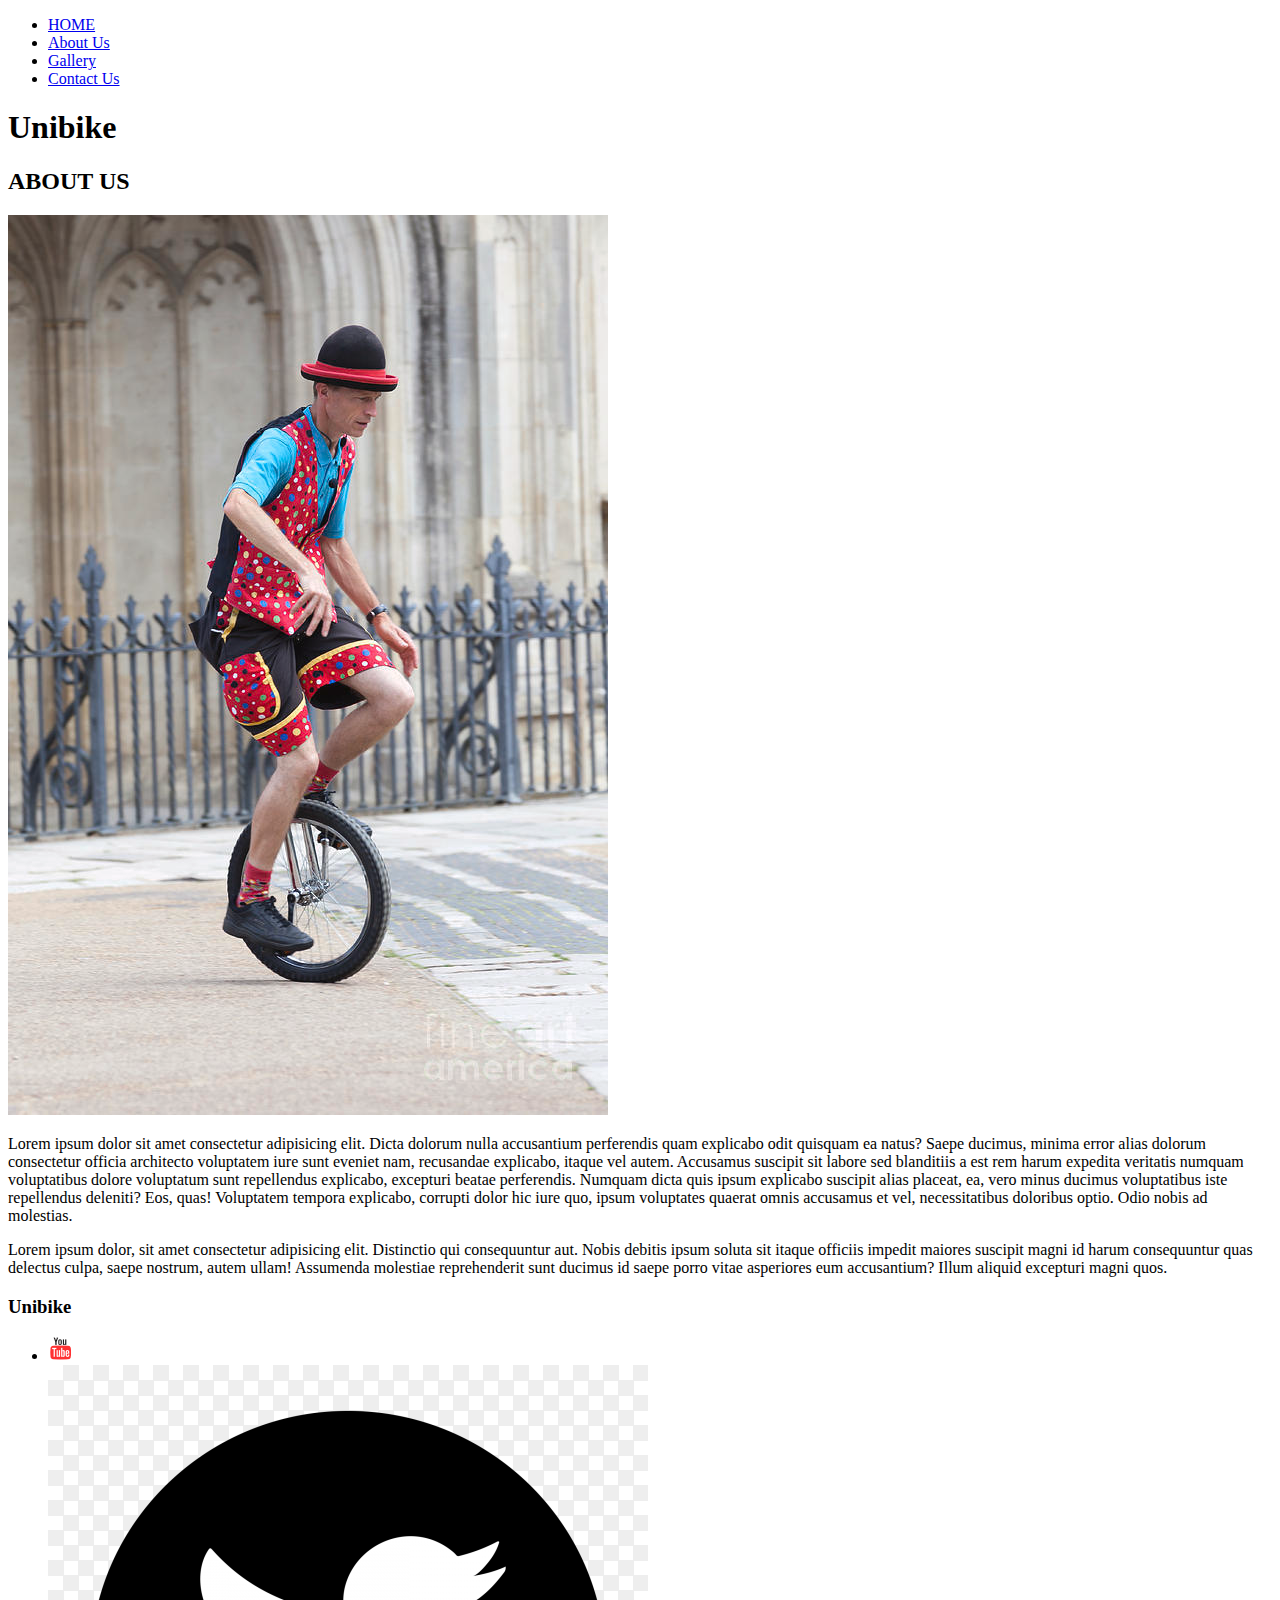
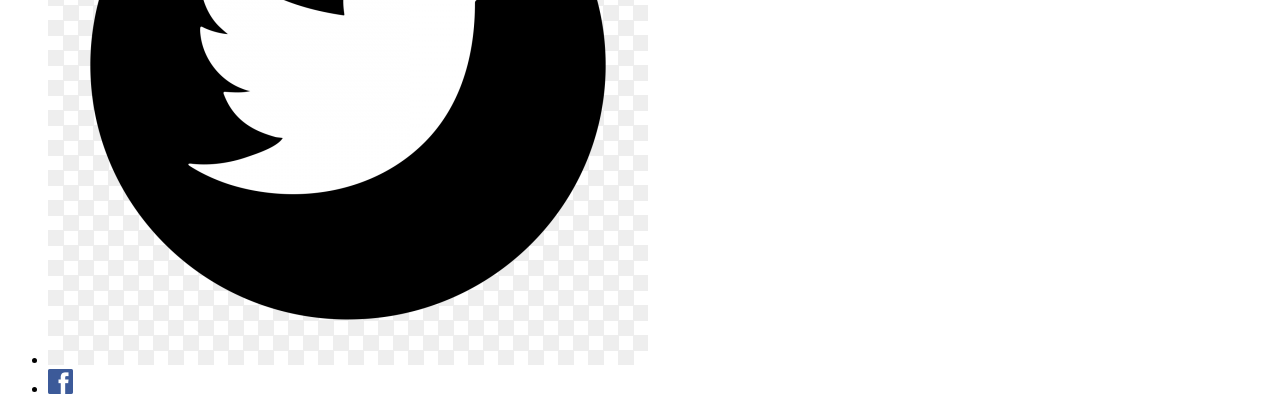
==== pages/about.html @ 22c01bb7 "separating common nav.css" ====
<!DOCTYPE html>
<html lang="en">
  <head>
    <meta charset="UTF-8" />
    <meta name="viewport" content="width=device-width, initial-scale=1.0" />
    <link rel="stylesheet" href="styles/nav.css" />
    <link rel="stylesheet" href="styles/about.css" />
    <title>aboutus</title>
  </head>
  <body>
    <header class="main-header">
      <nav class="nav main-nav">
        <ul>
          <li><a href="index.html">HOME</a></li>
          <li><a href="pages/aboutus.html">About Us</a></li>
          <li><a href="pages/gallery.html">Gallery</a></li>
          <li><a href="pages/contact.html">Contact Us</a></li>
        </ul>
      </nav>

      <h1 class="unicycle-name">Unibike</h1>
    </header>

    <section class="content-section container">
      <h2 class="section-header">ABOUT US</h2>
      <img class="about-unicycle-image" src="/images/my2.jpg" />
      <p>
        Lorem ipsum dolor sit amet consectetur adipisicing elit. Dicta dolorum
        nulla accusantium perferendis quam explicabo odit quisquam ea natus?
        Saepe ducimus, minima error alias dolorum consectetur officia architecto
        voluptatem iure sunt eveniet nam, recusandae explicabo, itaque vel
        autem. Accusamus suscipit sit labore sed blanditiis a est rem harum
        expedita veritatis numquam voluptatibus dolore voluptatum sunt
        repellendus explicabo, excepturi beatae perferendis. Numquam dicta quis
        ipsum explicabo suscipit alias placeat, ea, vero minus ducimus
        voluptatibus iste repellendus deleniti? Eos, quas! Voluptatem tempora
        explicabo, corrupti dolor hic iure quo, ipsum voluptates quaerat omnis
        accusamus et vel, necessitatibus doloribus optio. Odio nobis ad
        molestias.
      </p>

      <p>
        Lorem ipsum dolor, sit amet consectetur adipisicing elit. Distinctio qui
        consequuntur aut. Nobis debitis ipsum soluta sit itaque officiis impedit
        maiores suscipit magni id harum consequuntur quas delectus culpa, saepe
        nostrum, autem ullam! Assumenda molestiae reprehenderit sunt ducimus id
        saepe porro vitae asperiores eum accusantium? Illum aliquid excepturi
        magni quos.
      </p>
    </section>

    <footer class="main-footer">
      <div class="container main-footer-container">
        <h3 class="unicycle-name">Unibike</h3>
        <ul class="nav footer-nav">
          <li>
            <a href="https://www.youtube.com" target="_blank">
              <img src="/images/YouTube Logo.png" />
            </a>
          </li>
          <li>
            <a href="https://www.Twitter.com" target="_blank">
              <img src="/images/Twitter-logo.png" />
            </a>
          </li>
          <li>
            <a href="https://www.facebook.com" target="_blank">
              <img src="/images/Facebook Logo .png" />
            </a>
          </li>
        </ul>
      </div>
    </footer>
  </body>
</html>
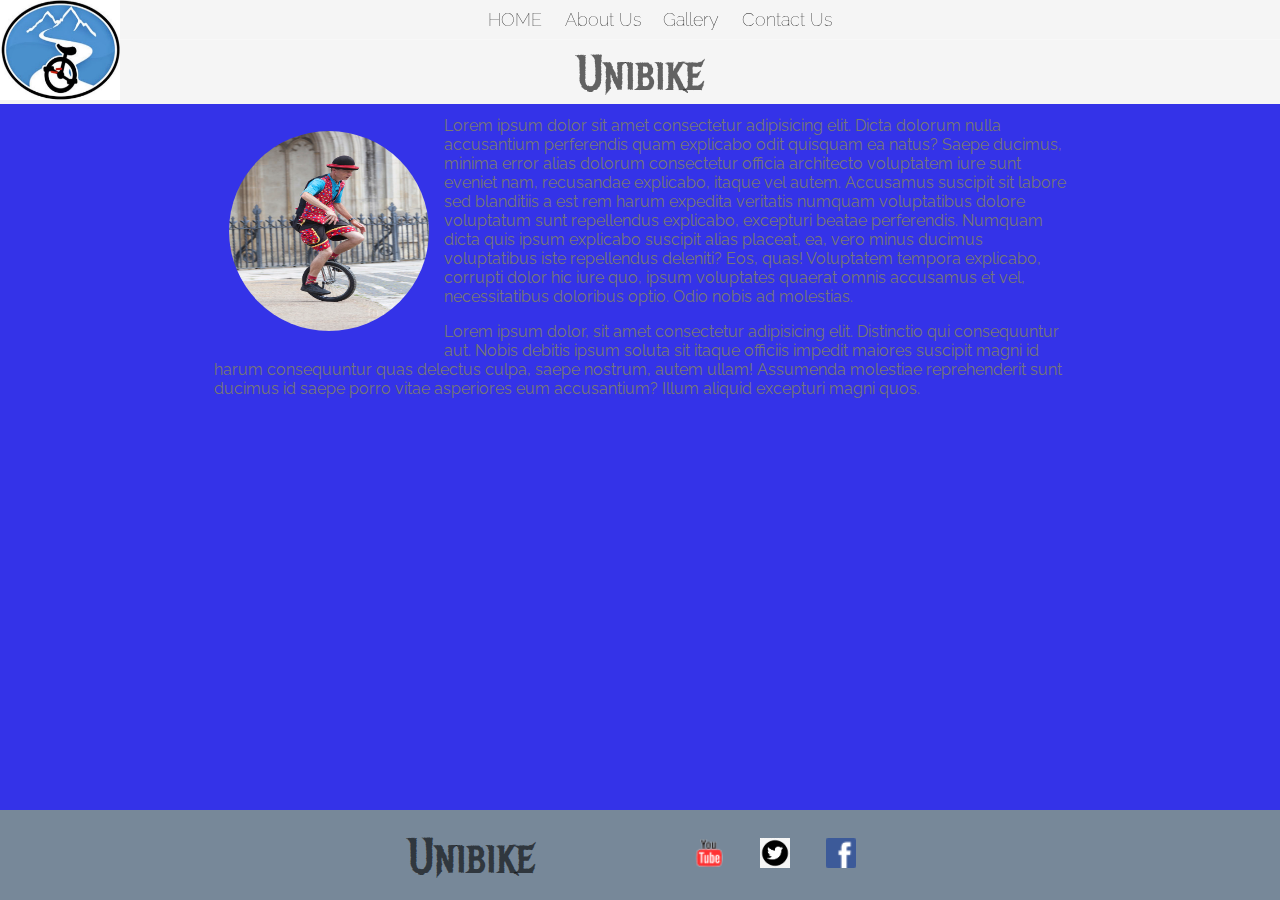
==== commit a1111887: "links fixed" ====
--- a/pages/about.html
+++ b/pages/about.html
@@ -3,18 +3,21 @@
   <head>
     <meta charset="UTF-8" />
     <meta name="viewport" content="width=device-width, initial-scale=1.0" />
-    <link rel="stylesheet" href="styles/nav.css" />
-    <link rel="stylesheet" href="styles/about.css" />
+    <link rel="stylesheet" href="../styles/nav.css" />
+    <link rel="stylesheet" href="../styles/about.css" />
     <title>aboutus</title>
   </head>
   <body>
     <header class="main-header">
+      <div class="logo">
+        <img class="logoimg" src="../images/logo.jpeg" alt="logo" />
+      </div>
       <nav class="nav main-nav">
         <ul>
-          <li><a href="index.html">HOME</a></li>
-          <li><a href="pages/aboutus.html">About Us</a></li>
-          <li><a href="pages/gallery.html">Gallery</a></li>
-          <li><a href="pages/contact.html">Contact Us</a></li>
+          <li><a href="../index.html">HOME</a></li>
+          <li><a href="about.html">About Us</a></li>
+          <li><a href="gallery.html">Gallery</a></li>
+          <li><a href="contact.html">Contact Us</a></li>
         </ul>
       </nav>
 
--- a/styles/nav.css
+++ b/styles/nav.css
@@ -0,0 +1,139 @@
+@import url("https://fonts.googleapis.com/css?family=Raleway:300,400");
+@import url("https://fonts.googleapis.com/css?family=Metal+Mania");
+
+@font-face {
+  font-family: "Booter - Zero Zero";
+  src: url("Fonts/Booter\ -\ Zero\ Zero.woff") format("woff");
+  font-weight: normal;
+  font-style: normal;
+}
+
+* {
+  box-sizing: border-box;
+  font-family: Raleway;
+  color: #777;
+}
+body {
+  margin: 0;
+  background-color: #3433e8;
+  display: flex;
+  flex-direction: column;
+  justify-content: space-between;
+  align-items: center;
+  height: 100vh;
+  width: 100%;
+}
+
+.logo {
+  width: 120px;
+  height: 100px;
+  position: absolute;
+  display: flex;
+  flex-wrap: wrap;
+}
+.logoimg {
+  width: 120px;
+  height: 100px;
+  align-items: center;
+}
+.nav ul {
+  margin: 0;
+}
+
+.nav li {
+  display: inline;
+}
+
+.nav a {
+  font-family: Raleway;
+  display: inline-block;
+  padding: 0.5em;
+  color: black;
+  text-decoration: none;
+}
+
+.main-nav {
+  text-align: center;
+  font-size: 1.1em;
+  font-weight: lighter;
+  border-bottom: 1px solid rgba(255, 255, 255, 0.3);
+  transition: filter 0.4s ease-in-out;
+}
+
+.nav a:hover {
+  background-color: rgba(0, 0, 0, 0.6);
+  cursor: pointer;
+  border-radius: 3rem;
+  transform: scale(1.05);
+  will-change: transform;
+  transition: 0.2s;
+  transform: ease-out;
+  z-index: -1;
+}
+.nav a:hover::after {
+  transform: translate(0, 0);
+}
+.main-header {
+  background-color: rgba(0, 0, 0, 0.6);
+  background-color: whitesmoke;
+  background-blend-mode: multiply;
+  background-size: cover;
+  padding-bottom: 0px;
+  width: 100%;
+  position: fixed;
+  z-index: 1;
+}
+
+.unicycle-name {
+  text-align: center;
+  margin: 0;
+  font-size: 3em;
+  font-family: "Metal Mania";
+  font-weight: normal;
+  color: rgba(0, 0, 0, 0.6);
+  animation-name: test;
+  animation-duration: 5s;
+  padding-top: 5px;
+}
+@keyframes test {
+  0% {
+    color: blue;
+  }
+  25% {
+    color: yellow;
+  }
+  50% {
+    color: red;
+  }
+  100% {
+    color: green;
+  }
+}
+.main-footer {
+  background-color: lightslategray;
+  color: white;
+  padding: 0.25em 0;
+  width: 100%;
+  display: flex;
+  justify-content: center;
+}
+
+.main-footer-container {
+  display: flex;
+  align-items: center;
+  width: 40%;
+}
+
+.main-footer-container ul {
+  flex-grow: 1;
+  text-align: end;
+}
+
+.footer-nav li {
+  padding: 0 0.5em;
+}
+
+.footer-nav img {
+  width: 30px;
+  height: 30px;
+}
--- a/styles/about.css
+++ b/styles/about.css
@@ -0,0 +1,25 @@
+.content-section {
+  margin: 1em;
+}
+
+.container {
+  max-width: 900px;
+  margin: 0 auto;
+  padding: 0 1.5em;
+}
+
+.section-header {
+  font-family: "Metal Mania";
+  font-weight: normal;
+  color: rgba(0, 0, 0, 0.6);
+  text-align: center;
+  font-size: 2.5em;
+}
+
+.about-unicycle-image {
+  float: left;
+  height: 200px;
+  width: 200px;
+  margin: 15px;
+  border-radius: 50%;
+}
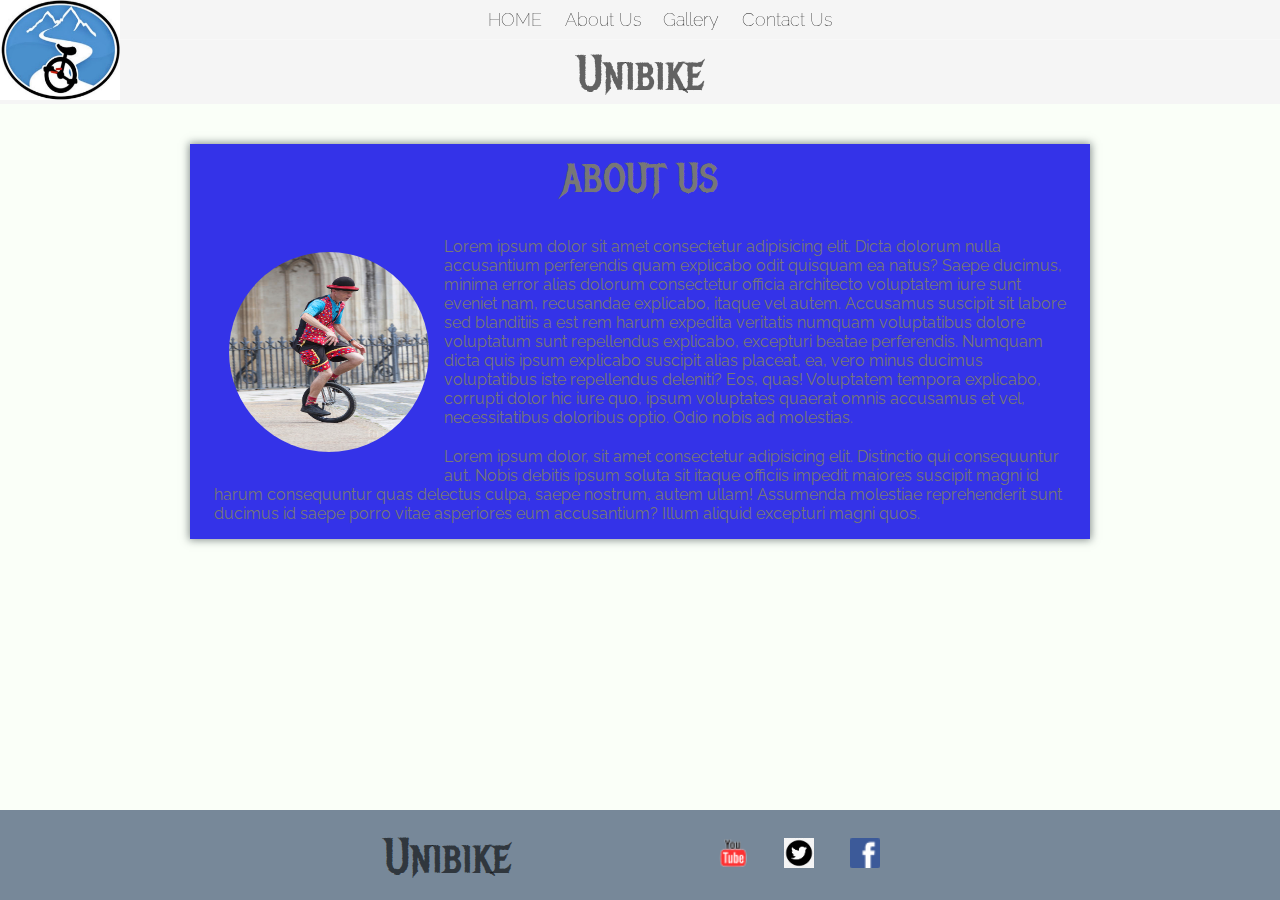
==== commit 17bcf5ae: "change about page and gallery page,and nav.css(body-color)" ====
--- a/pages/about.html
+++ b/pages/about.html
@@ -24,33 +24,37 @@
       <h1 class="unicycle-name">Unibike</h1>
     </header>
 
-    <section class="content-section container">
-      <h2 class="section-header">ABOUT US</h2>
-      <img class="about-unicycle-image" src="/images/my2.jpg" />
-      <p>
-        Lorem ipsum dolor sit amet consectetur adipisicing elit. Dicta dolorum
-        nulla accusantium perferendis quam explicabo odit quisquam ea natus?
-        Saepe ducimus, minima error alias dolorum consectetur officia architecto
-        voluptatem iure sunt eveniet nam, recusandae explicabo, itaque vel
-        autem. Accusamus suscipit sit labore sed blanditiis a est rem harum
-        expedita veritatis numquam voluptatibus dolore voluptatum sunt
-        repellendus explicabo, excepturi beatae perferendis. Numquam dicta quis
-        ipsum explicabo suscipit alias placeat, ea, vero minus ducimus
-        voluptatibus iste repellendus deleniti? Eos, quas! Voluptatem tempora
-        explicabo, corrupti dolor hic iure quo, ipsum voluptates quaerat omnis
-        accusamus et vel, necessitatibus doloribus optio. Odio nobis ad
-        molestias.
-      </p>
+    <main class="content-section main-container">
+      <div class="section-header">
+        <h2>ABOUT US</h2>
+      </div>
+      <div class="about-main-container">
+        <img class="about-unicycle-image" src="../images/my2.jpg" />
+        <p>
+          Lorem ipsum dolor sit amet consectetur adipisicing elit. Dicta dolorum
+          nulla accusantium perferendis quam explicabo odit quisquam ea natus?
+          Saepe ducimus, minima error alias dolorum consectetur officia
+          architecto voluptatem iure sunt eveniet nam, recusandae explicabo,
+          itaque vel autem. Accusamus suscipit sit labore sed blanditiis a est
+          rem harum expedita veritatis numquam voluptatibus dolore voluptatum
+          sunt repellendus explicabo, excepturi beatae perferendis. Numquam
+          dicta quis ipsum explicabo suscipit alias placeat, ea, vero minus
+          ducimus voluptatibus iste repellendus deleniti? Eos, quas! Voluptatem
+          tempora explicabo, corrupti dolor hic iure quo, ipsum voluptates
+          quaerat omnis accusamus et vel, necessitatibus doloribus optio. Odio
+          nobis ad molestias.
+        </p>
 
-      <p>
-        Lorem ipsum dolor, sit amet consectetur adipisicing elit. Distinctio qui
-        consequuntur aut. Nobis debitis ipsum soluta sit itaque officiis impedit
-        maiores suscipit magni id harum consequuntur quas delectus culpa, saepe
-        nostrum, autem ullam! Assumenda molestiae reprehenderit sunt ducimus id
-        saepe porro vitae asperiores eum accusantium? Illum aliquid excepturi
-        magni quos.
-      </p>
-    </section>
+        <p>
+          Lorem ipsum dolor, sit amet consectetur adipisicing elit. Distinctio
+          qui consequuntur aut. Nobis debitis ipsum soluta sit itaque officiis
+          impedit maiores suscipit magni id harum consequuntur quas delectus
+          culpa, saepe nostrum, autem ullam! Assumenda molestiae reprehenderit
+          sunt ducimus id saepe porro vitae asperiores eum accusantium? Illum
+          aliquid excepturi magni quos.
+        </p>
+      </div>
+    </main>
 
     <footer class="main-footer">
       <div class="container main-footer-container">
@@ -58,17 +62,17 @@
         <ul class="nav footer-nav">
           <li>
             <a href="https://www.youtube.com" target="_blank">
-              <img src="/images/YouTube Logo.png" />
+              <img src="../images/YouTube Logo.png" />
             </a>
           </li>
           <li>
             <a href="https://www.Twitter.com" target="_blank">
-              <img src="/images/Twitter-logo.png" />
+              <img src="../images/Twitter-logo.png" />
             </a>
           </li>
           <li>
             <a href="https://www.facebook.com" target="_blank">
-              <img src="/images/Facebook Logo .png" />
+              <img src="../images/Facebook Logo .png" />
             </a>
           </li>
         </ul>
--- a/styles/nav.css
+++ b/styles/nav.css
@@ -15,7 +15,7 @@
 }
 body {
   margin: 0;
-  background-color: #3433e8;
+  background-color: rgb(250, 255, 248);
   display: flex;
   flex-direction: column;
   justify-content: space-between;
--- a/styles/about.css
+++ b/styles/about.css
@@ -1,17 +1,20 @@
 .content-section {
   margin: 1em;
+  background-color: #3433e8;
 }
 
-.container {
+.main-container {
   max-width: 900px;
-  margin: 0 auto;
+  margin: 9em auto;
   padding: 0 1.5em;
+  box-shadow: 0 0 8px 1px rgba(15, 28, 32, 0.5);
 }
 
-.section-header {
+.section-header h2 {
+  margin-top: 10px;
   font-family: "Metal Mania";
   font-weight: normal;
-  color: rgba(0, 0, 0, 0.6);
+  color: #fff(0, 0, 0, 0.6);
   text-align: center;
   font-size: 2.5em;
 }
@@ -23,3 +26,8 @@
   margin: 15px;
   border-radius: 50%;
 }
+
+.about-main-container p {
+  margin-top: 20px;
+  font-size: 16px;
+}
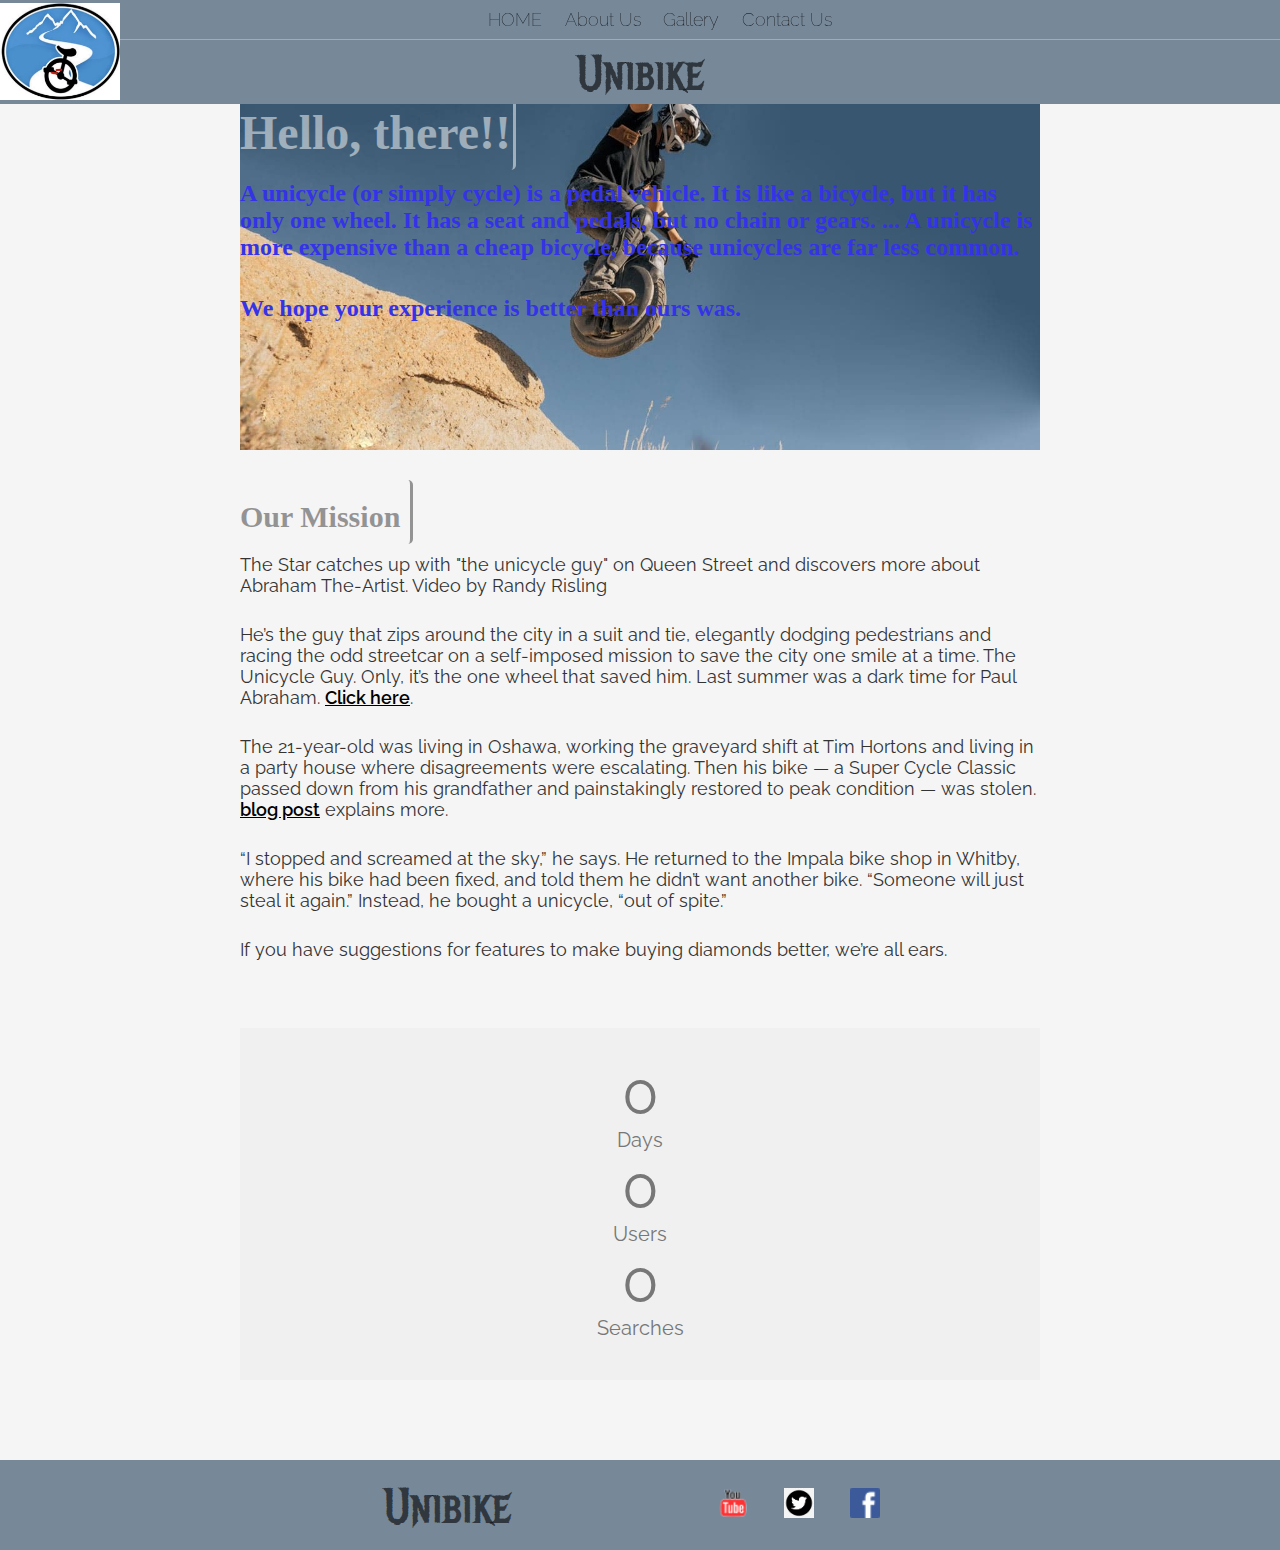
==== commit 341bbe2a: "last changes." ====
--- a/pages/about.html
+++ b/pages/about.html
@@ -24,37 +24,101 @@
       <h1 class="unicycle-name">Unibike</h1>
     </header>
 
-    <main class="content-section main-container">
-      <div class="section-header">
-        <h2>ABOUT US</h2>
+    <section class="content-page">
+      <div class="container-fluid">
+        <section class="hero">
+          <div class="container">
+            <div class="row">
+              <h1 class="text-uppercase">Hello, there!!</h1>
+              <span class="text">
+                <p>
+                  A unicycle (or simply cycle) is a pedal vehicle. It is like a
+                  bicycle, but it has only one wheel. It has a seat and pedals,
+                  but no chain or gears. ... A unicycle is more expensive than a
+                  cheap bicycle, because unicycles are far less common.
+                </p>
+                <p>We hope your experience is better than ours was.</p>
+              </span>
+            </div>
+          </div>
+        </section>
+
+        <section class="mission">
+          <div class="container">
+            <div class="row">
+              <h2 class="text-uppercase">Our Mission</h2>
+              <span class="text">
+                <p>
+                  The Star catches up with "the unicycle guy" on Queen Street
+                  and discovers more about Abraham The-Artist. Video by Randy
+                  Risling
+                </p>
+                <p>
+                  He’s the guy that zips around the city in a suit and tie,
+                  elegantly dodging pedestrians and racing the odd streetcar on
+                  a self-imposed mission to save the city one smile at a time.
+                  The Unicycle Guy. Only, it’s the one wheel that saved him.
+                  Last summer was a dark time for Paul Abraham.
+                  <a
+                    href="https://www.thestar.com/news/gta/2013/02/22/torontos_dapper_unicycle_guy_on_a_mission_of_freedom_and_joy.html"
+                    target="_blank"
+                  >
+                    Click here</a
+                  >.
+                </p>
+                <p>
+                  The 21-year-old was living in Oshawa, working the graveyard
+                  shift at Tim Hortons and living in a party house where
+                  disagreements were escalating. Then his bike — a Super Cycle
+                  Classic passed down from his grandfather and painstakingly
+                  restored to peak condition — was stolen.
+                  <a
+                    href="http://blog.rarecarat.com/post/watson-score-how-we-re-using-data-science-and-machine-learning"
+                    target="_blank"
+                    >blog post</a
+                  >
+                  explains more.
+                </p>
+                <p>
+                  “I stopped and screamed at the sky,” he says. He returned to
+                  the Impala bike shop in Whitby, where his bike had been fixed,
+                  and told them he didn’t want another bike. “Someone will just
+                  steal it again.” Instead, he bought a unicycle, “out of
+                  spite.”
+                </p>
+                <p>
+                  If you have suggestions for features to make buying diamonds
+                  better, we&rsquo;re all ears.
+                </p>
+              </span>
+            </div>
+          </div>
+        </section>
+
+        <section class="stats">
+          <div class="container">
+            <div class="row" id="stats-row">
+              <div class="">
+                <span class="stats-value" data-start="0" data-end="8">0</span>
+                <span class="stats-label">Days</span>
+              </div>
+              <div class="">
+                <span class="stats-value" data-start="0" data-end="14463"
+                  >0</span
+                >
+                <span class="stats-label">Users</span>
+              </div>
+              <div class="">
+                <span class="stats-value" data-start="0" data-end="24209"
+                  >0</span
+                >
+                <span class="stats-label">Searches</span>
+              </div>
+            </div>
+          </div>
+        </section>
       </div>
-      <div class="about-main-container">
-        <img class="about-unicycle-image" src="../images/my2.jpg" />
-        <p>
-          Lorem ipsum dolor sit amet consectetur adipisicing elit. Dicta dolorum
-          nulla accusantium perferendis quam explicabo odit quisquam ea natus?
-          Saepe ducimus, minima error alias dolorum consectetur officia
-          architecto voluptatem iure sunt eveniet nam, recusandae explicabo,
-          itaque vel autem. Accusamus suscipit sit labore sed blanditiis a est
-          rem harum expedita veritatis numquam voluptatibus dolore voluptatum
-          sunt repellendus explicabo, excepturi beatae perferendis. Numquam
-          dicta quis ipsum explicabo suscipit alias placeat, ea, vero minus
-          ducimus voluptatibus iste repellendus deleniti? Eos, quas! Voluptatem
-          tempora explicabo, corrupti dolor hic iure quo, ipsum voluptates
-          quaerat omnis accusamus et vel, necessitatibus doloribus optio. Odio
-          nobis ad molestias.
-        </p>
-
-        <p>
-          Lorem ipsum dolor, sit amet consectetur adipisicing elit. Distinctio
-          qui consequuntur aut. Nobis debitis ipsum soluta sit itaque officiis
-          impedit maiores suscipit magni id harum consequuntur quas delectus
-          culpa, saepe nostrum, autem ullam! Assumenda molestiae reprehenderit
-          sunt ducimus id saepe porro vitae asperiores eum accusantium? Illum
-          aliquid excepturi magni quos.
-        </p>
-      </div>
-    </main>
+    </section>
 
     <footer class="main-footer">
       <div class="container main-footer-container">
--- a/styles/nav.css
+++ b/styles/nav.css
@@ -15,7 +15,7 @@
 }
 body {
   margin: 0;
-  background-color: rgb(250, 255, 248);
+  background-color: whitesmoke;
   display: flex;
   flex-direction: column;
   justify-content: space-between;
@@ -35,6 +35,7 @@
   width: 120px;
   height: 100px;
   align-items: center;
+  padding-top: 3px;
 }
 .nav ul {
   margin: 0;
@@ -75,7 +76,7 @@
 }
 .main-header {
   background-color: rgba(0, 0, 0, 0.6);
-  background-color: whitesmoke;
+  background-color: lightslategray;
   background-blend-mode: multiply;
   background-size: cover;
   padding-bottom: 0px;
@@ -116,6 +117,8 @@
   width: 100%;
   display: flex;
   justify-content: center;
+  position: relative;
+  top: 80px;
 }
 
 .main-footer-container {
--- a/styles/about.css
+++ b/styles/about.css
@@ -1,33 +1,100 @@
-.content-section {
-  margin: 1em;
-  background-color: #3433e8;
+body {
+  font-family: "proxima-nova", sans-serif;
 }
 
-.main-container {
-  max-width: 900px;
-  margin: 9em auto;
-  padding: 0 1.5em;
-  box-shadow: 0 0 8px 1px rgba(15, 28, 32, 0.5);
+.container-fluid {
+  padding: 0;
 }
 
-.section-header h2 {
-  margin-top: 10px;
-  font-family: "Metal Mania";
-  font-weight: normal;
-  color: #fff(0, 0, 0, 0.6);
-  text-align: center;
-  font-size: 2.5em;
+.container {
+  max-width: 800px;
 }
 
-.about-unicycle-image {
-  float: left;
-  height: 200px;
-  width: 200px;
-  margin: 15px;
-  border-radius: 50%;
+.content-page h1,
+.content-page h2,
+.content-page h3,
+.content-page h4 {
+  margin: 0;
+  padding: 20px 0 10px 0;
 }
 
-.about-main-container p {
-  margin-top: 20px;
+.content-page .row {
+  padding: 30px 0 40px 0;
+}
+
+.content-page h2 {
+  color: #333333;
+  font-size: 30px;
+}
+.content-page p {
+  margin-top: 10px;
+  color: #333333;
+  font-size: 18px;
+  padding-bottom: 10px;
+}
+
+.content-page a {
+  color: #000;
+  font-weight: 600;
+}
+
+.content-page .hero {
+  height: 450px;
+  background-image: url("../images/Extreme-1.jpg"); /*url("/images/headers/header-background.jpg");*/
+  background-repeat: no-repeat;
+  background-size: cover;
+  display: flex;
+  justify-content: center;
+  flex-direction: column;
+}
+
+.content-page .hero h1 {
+  color: #fff;
+  font-size: 48px;
+}
+.content-page .hero p {
+  color: #3433e8;
+  font-family: "proxima-nova";
+  font-weight: bold;
+  font-size: 24px;
+}
+
+.stats {
+  background: #f0f0f0;
+}
+
+.stats .stats-value {
+  font-size: 60px;
+  display: block;
+  text-align: center;
+}
+.stats .stats-label {
+  font-size: 20px;
+  display: block;
+  text-align: center;
+}
+.text-uppercase {
+  margin-bottom: 100px;
+  width: 11.5ch;
+  animation: typing 2s steps(21), blink 0.5s step-end infinite alternate;
+  white-space: nowrap;
+  overflow: hidden;
+  border-right: 3px solid;
+  font-family: "proxima-nova";
   font-size: 16px;
+  color: #3433e8;
+  border-radius: 5px;
+  opacity: 0.5;
 }
+
+@keyframes typing {
+  from {
+    width: 0;
+  }
+}
+
+@keyframes blink {
+  50% {
+    border-color: transparent;
+  }
+}
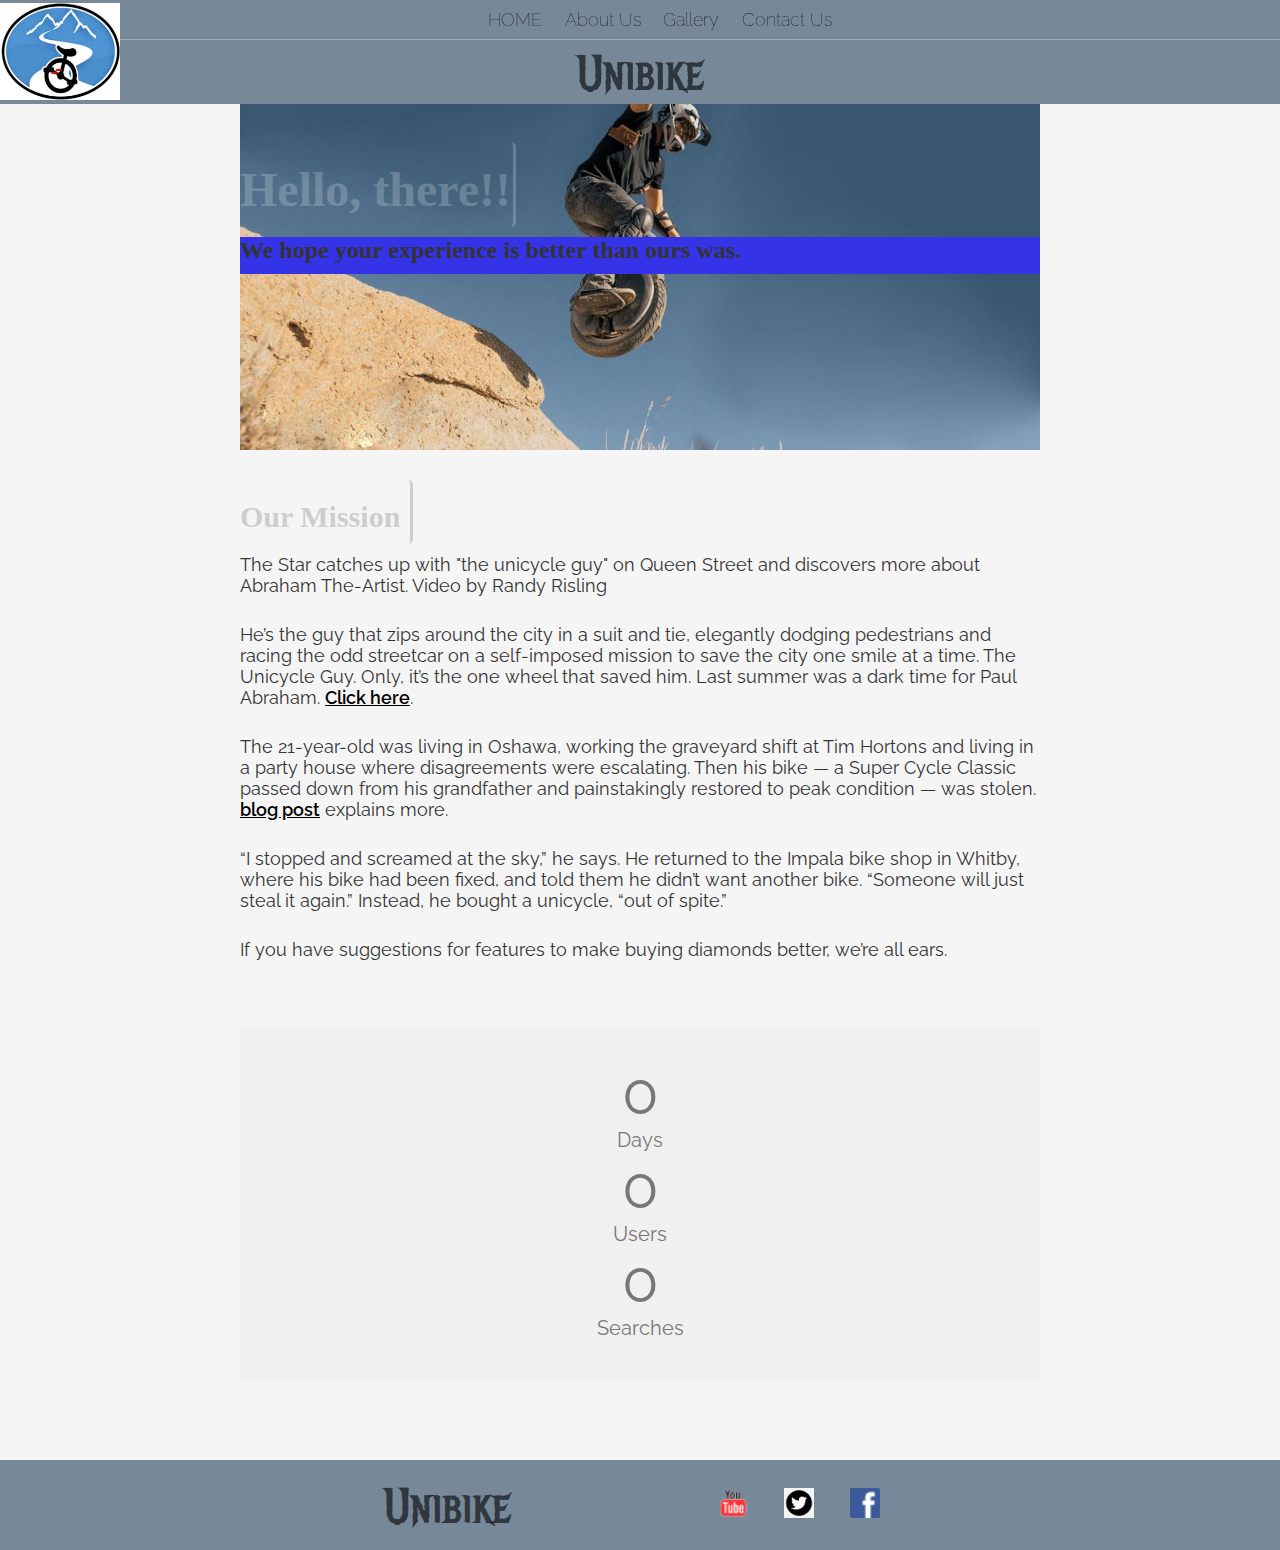
==== commit 3b4e38e2: "final change1" ====
--- a/pages/about.html
+++ b/pages/about.html
@@ -31,12 +31,12 @@
             <div class="row">
               <h1 class="text-uppercase">Hello, there!!</h1>
               <span class="text">
-                <p>
+                <!-- <p>
                   A unicycle (or simply cycle) is a pedal vehicle. It is like a
                   bicycle, but it has only one wheel. It has a seat and pedals,
                   but no chain or gears. ... A unicycle is more expensive than a
                   cheap bicycle, because unicycles are far less common.
-                </p>
+                </p> -->
                 <p>We hope your experience is better than ours was.</p>
               </span>
             </div>
--- a/styles/about.css
+++ b/styles/about.css
@@ -53,10 +53,11 @@
   font-size: 48px;
 }
 .content-page .hero p {
-  color: #3433e8;
+  background-color: #3433e8;
   font-family: "proxima-nova";
   font-weight: bold;
   font-size: 24px;
+  /* opacity: 0.6  ; */
 }
 
 .stats {
@@ -84,7 +85,7 @@
   font-size: 16px;
   color: #3433e8;
   border-radius: 5px;
-  opacity: 0.5;
+  opacity: 0.2;
 }
 
 @keyframes typing {
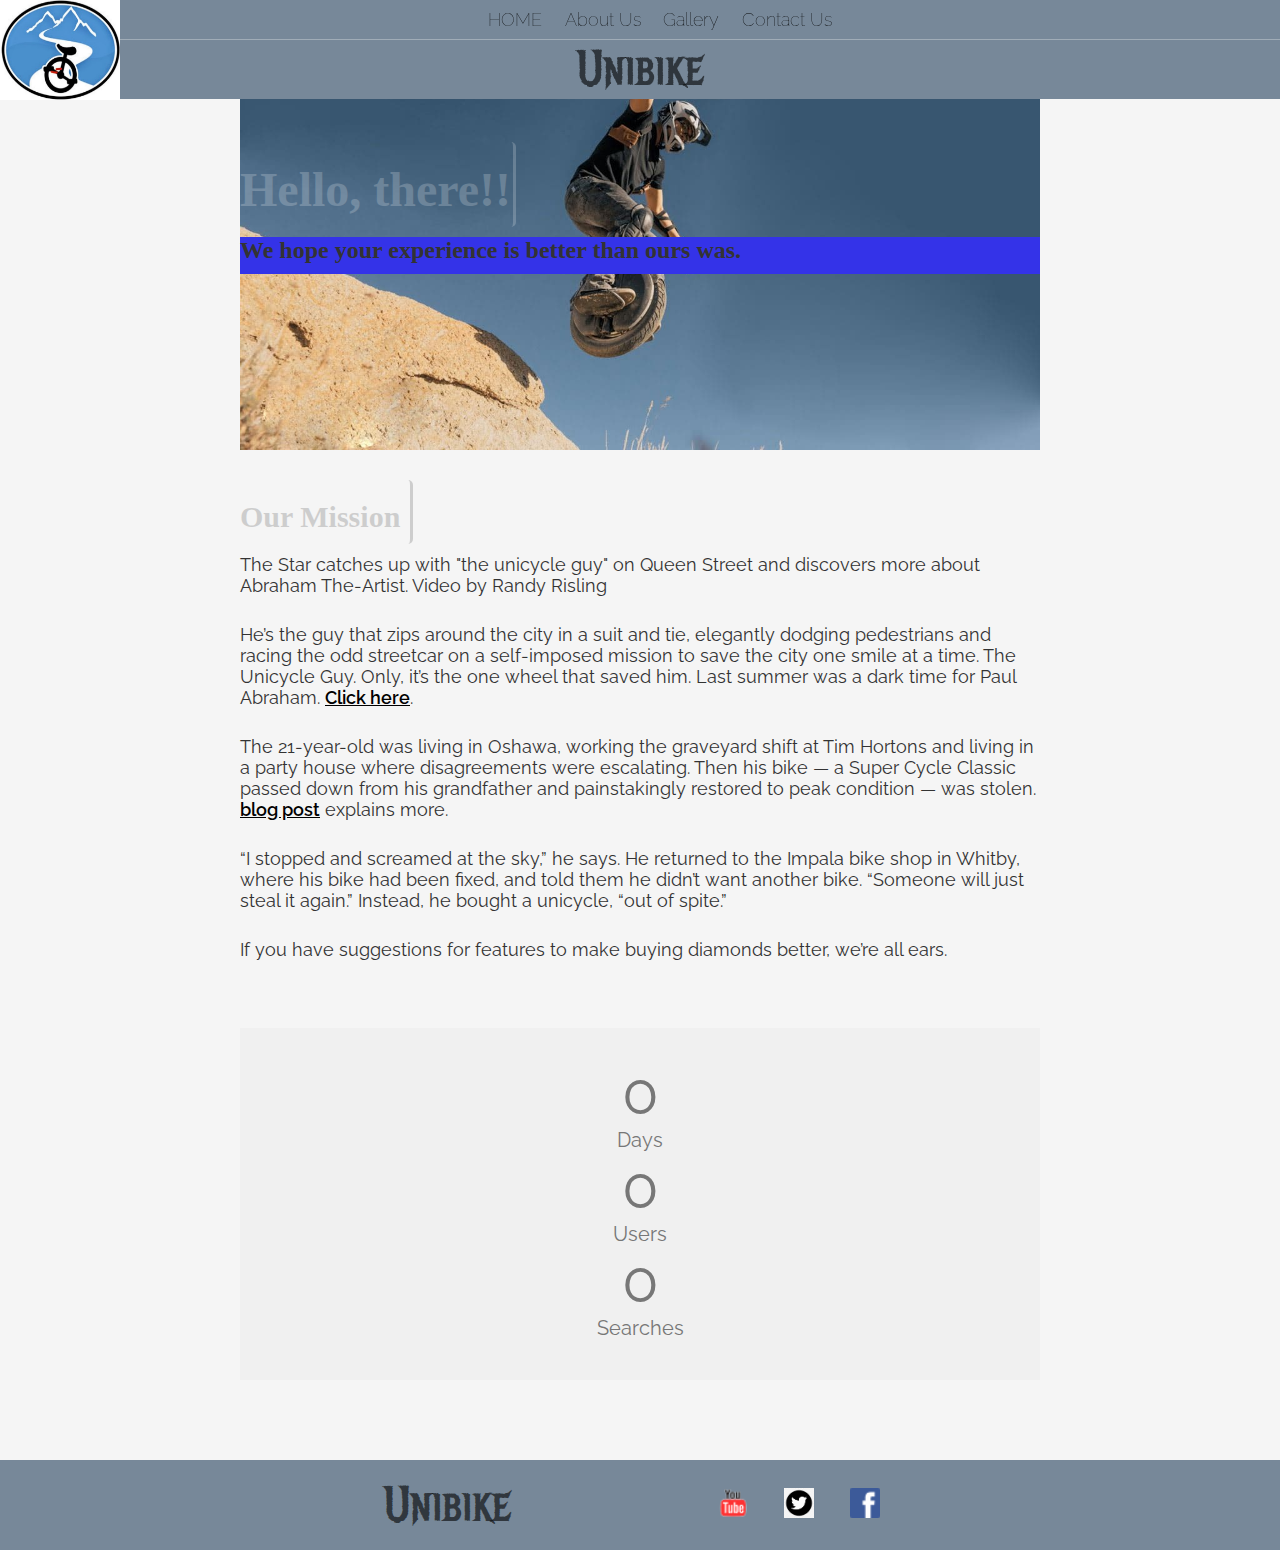
==== commit d1104681: "clickable logo on navbar" ====
--- a/pages/about.html
+++ b/pages/about.html
@@ -10,7 +10,9 @@
   <body>
     <header class="main-header">
       <div class="logo">
-        <img class="logoimg" src="../images/logo.jpeg" alt="logo" />
+        <a href="../index.html">
+          <img class="logoimg" src="../images/logo.jpeg" alt="logo"
+        /></a>
       </div>
       <nav class="nav main-nav">
         <ul>
--- a/styles/nav.css
+++ b/styles/nav.css
@@ -35,7 +35,6 @@
   width: 120px;
   height: 100px;
   align-items: center;
-  padding-top: 3px;
 }
 .nav ul {
   margin: 0;
@@ -79,7 +78,6 @@
   background-color: lightslategray;
   background-blend-mode: multiply;
   background-size: cover;
-  padding-bottom: 0px;
   width: 100%;
   position: fixed;
   z-index: 1;
@@ -94,7 +92,6 @@
   color: rgba(0, 0, 0, 0.6);
   animation-name: test;
   animation-duration: 5s;
-  padding-top: 5px;
 }
 @keyframes test {
   0% {
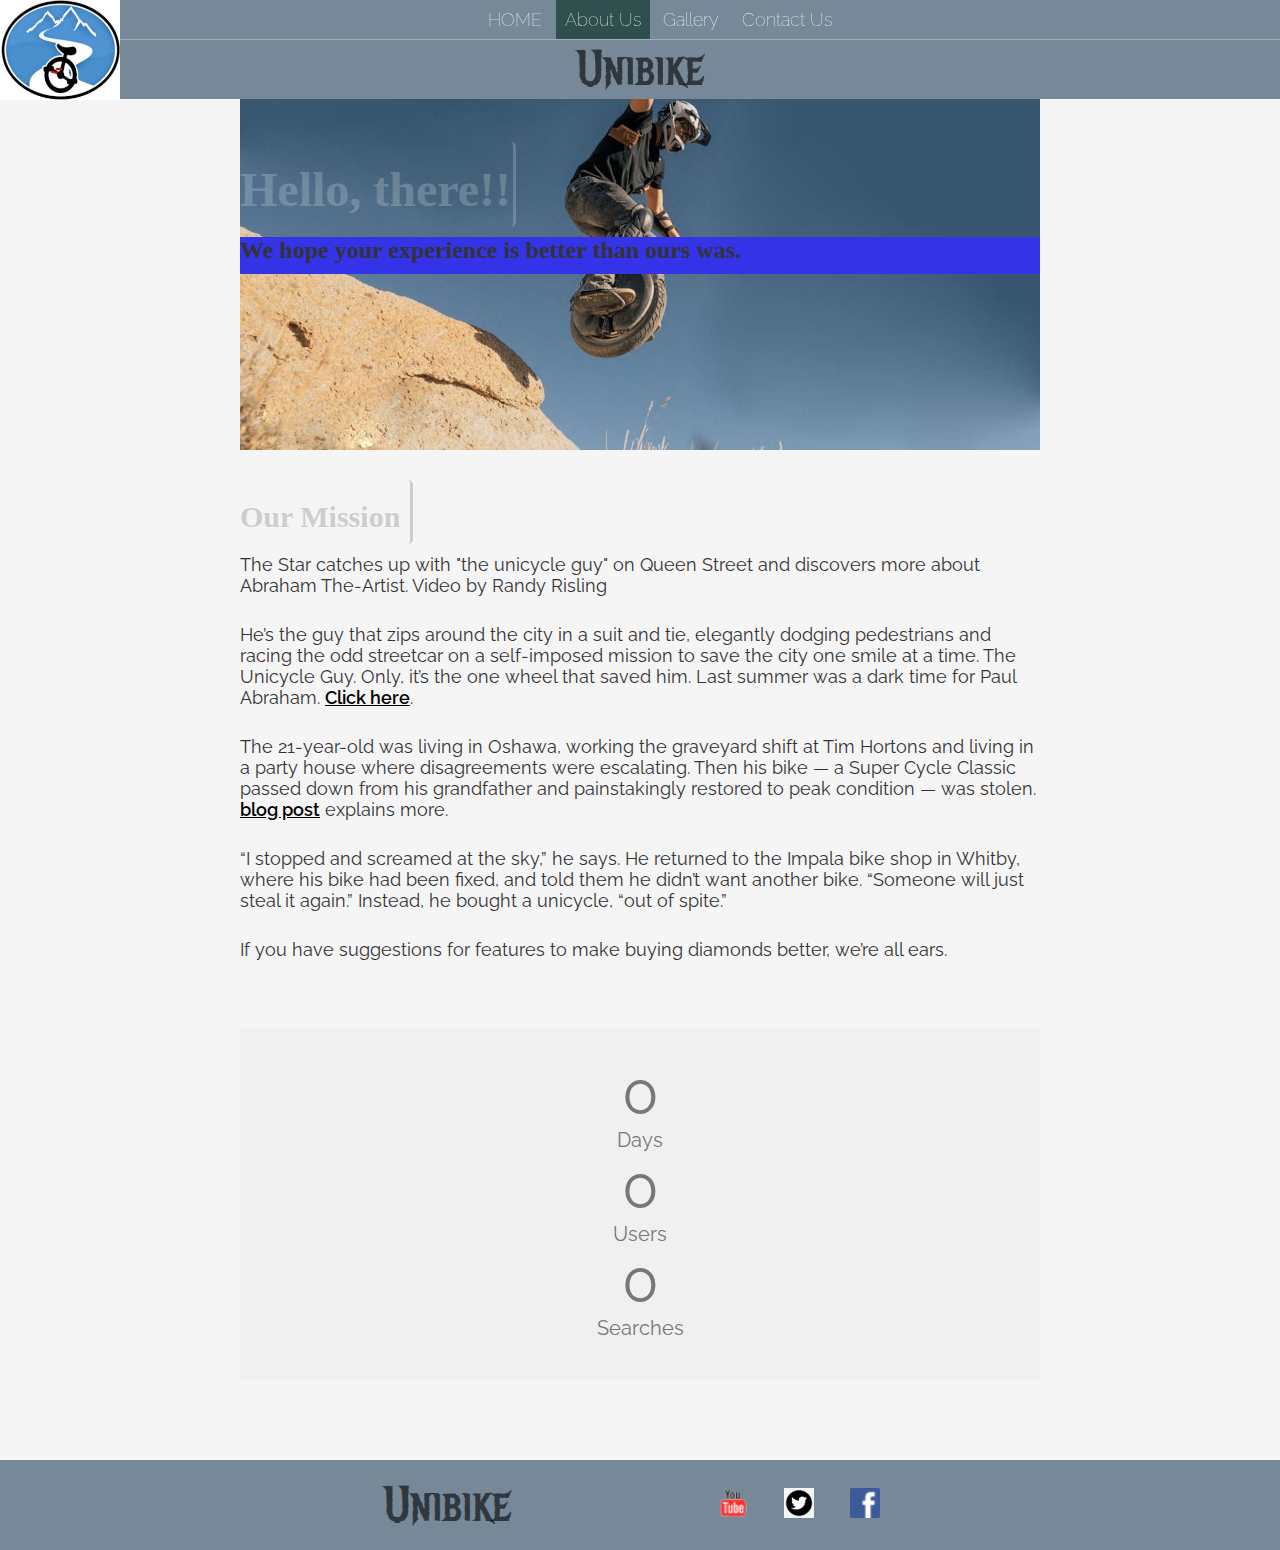
==== commit a5929b68: "nav current highlight" ====
--- a/pages/about.html
+++ b/pages/about.html
@@ -17,7 +17,7 @@
       <nav class="nav main-nav">
         <ul>
           <li><a href="../index.html">HOME</a></li>
-          <li><a href="about.html">About Us</a></li>
+          <li><a class="current" href="about.html">About Us</a></li>
           <li><a href="gallery.html">Gallery</a></li>
           <li><a href="contact.html">Contact Us</a></li>
         </ul>
--- a/styles/nav.css
+++ b/styles/nav.css
@@ -48,7 +48,7 @@
   font-family: Raleway;
   display: inline-block;
   padding: 0.5em;
-  color: black;
+  color: white;
   text-decoration: none;
 }
 
@@ -58,6 +58,10 @@
   font-weight: lighter;
   border-bottom: 1px solid rgba(255, 255, 255, 0.3);
   transition: filter 0.4s ease-in-out;
+}
+
+.main-nav .current {
+  background-color: darkslategrey;
 }
 
 .nav a:hover {
